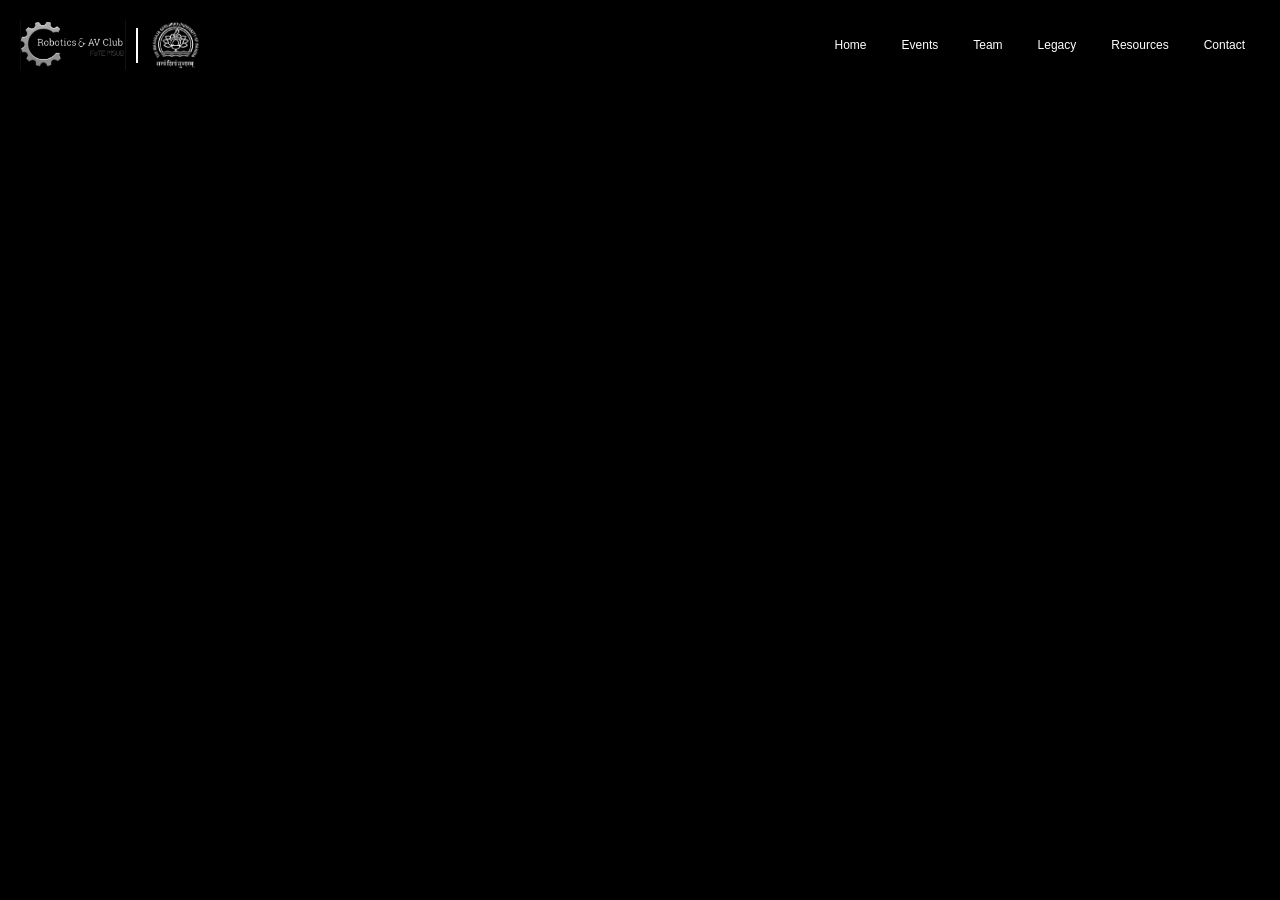
==== index.html @ 871a27fc "4th" ====
<!DOCTYPE html>
<html lang="en">
<head>
    <meta charset="UTF-8">
    <meta name="viewport" content="width=device-width, initial-scale=1.0">
    <title>Robotics Club Header</title>
    <link rel="stylesheet" href="index.css">
</head>
<body>

    <div id="background-container"></div>

    <div class="video-bg">
        <video autoplay muted loop playsinline>
            <source src="assets/bg.mp4" type="video/mp4">
        </video>
    </div>

    <header class="navbar">
        <div class="logo-section">
            <img src="assets/club-logo.png" alt="Club Logo" class="logo">
            <div class="vertical-line"></div>
            <img src="assets/uni-logo.png" alt="University Logo" class="logo">
        </div>

        <nav class="nav-links">
            <button class="nav-item" id="homeBtn">Home</button>
            <button class="nav-item" id="eventsBtn">Events</button>
            <button class="nav-item" id="teamBtn">Team</button>
            <button class="nav-item" id="legacyBtn">Legacy</button>
            <button class="nav-item" id="resourcesBtn">Resources</button>
            <button class="nav-item" id="contactBtn">Contact</button>
        </nav>
    </header>

    <script src="script.js"></script>
</body>
</html>
---- index.css ----
body {
    margin: 0;
    padding: 0;
    background-color: #000;
    font-family: 'Segoe UI', Tahoma, Geneva, Verdana, sans-serif;
    color: white;
    overflow-x: hidden;
}

/* Header Layout */
.navbar {
    display: flex;
    justify-content: space-between; /* Pushes logos left and nav right */
    align-items: center;
    padding: 20px 20px;
    position: relative;
    z-index: 10;
}

/* Logo Left Side */
.logo-section {
    display: flex;
    align-items: center;
    gap: 10px;
}

.logo {
    height: 50px;
    width: auto;
}

.vertical-line {
    width: 2px;
    height: 35px;
    background-color: white;
}

/* Nav Right Side */
.nav-links {
    display: flex;
    gap: 5px;
}

.nav-item {
    background: none;
    border: none;
    color: white;
    font-size: 12px;
    cursor: pointer;
    padding: 10px 15px;
    transition: color 0.3s ease;
}

.nav-item:hover {
    color: #48b7ef;
}

/* Fullscreen Video Background */
.video-bg {
    position: fixed;
    top: 0;
    left: 0;
    width: 100%;
    height: 100%;
    z-index: -1;
    overflow: hidden;
}

.video-bg video {
    width: 100%;
    height: 100%;
    object-fit: cover;
}

.video-bg::after {
    content: "";
    position: absolute;
    inset: 0;
    background: rgba(0, 0, 0, 0.5); /* Darkens video for text readability */
}

.content {
    position: relative;
    z-index: 1;
    padding: 20px;
}
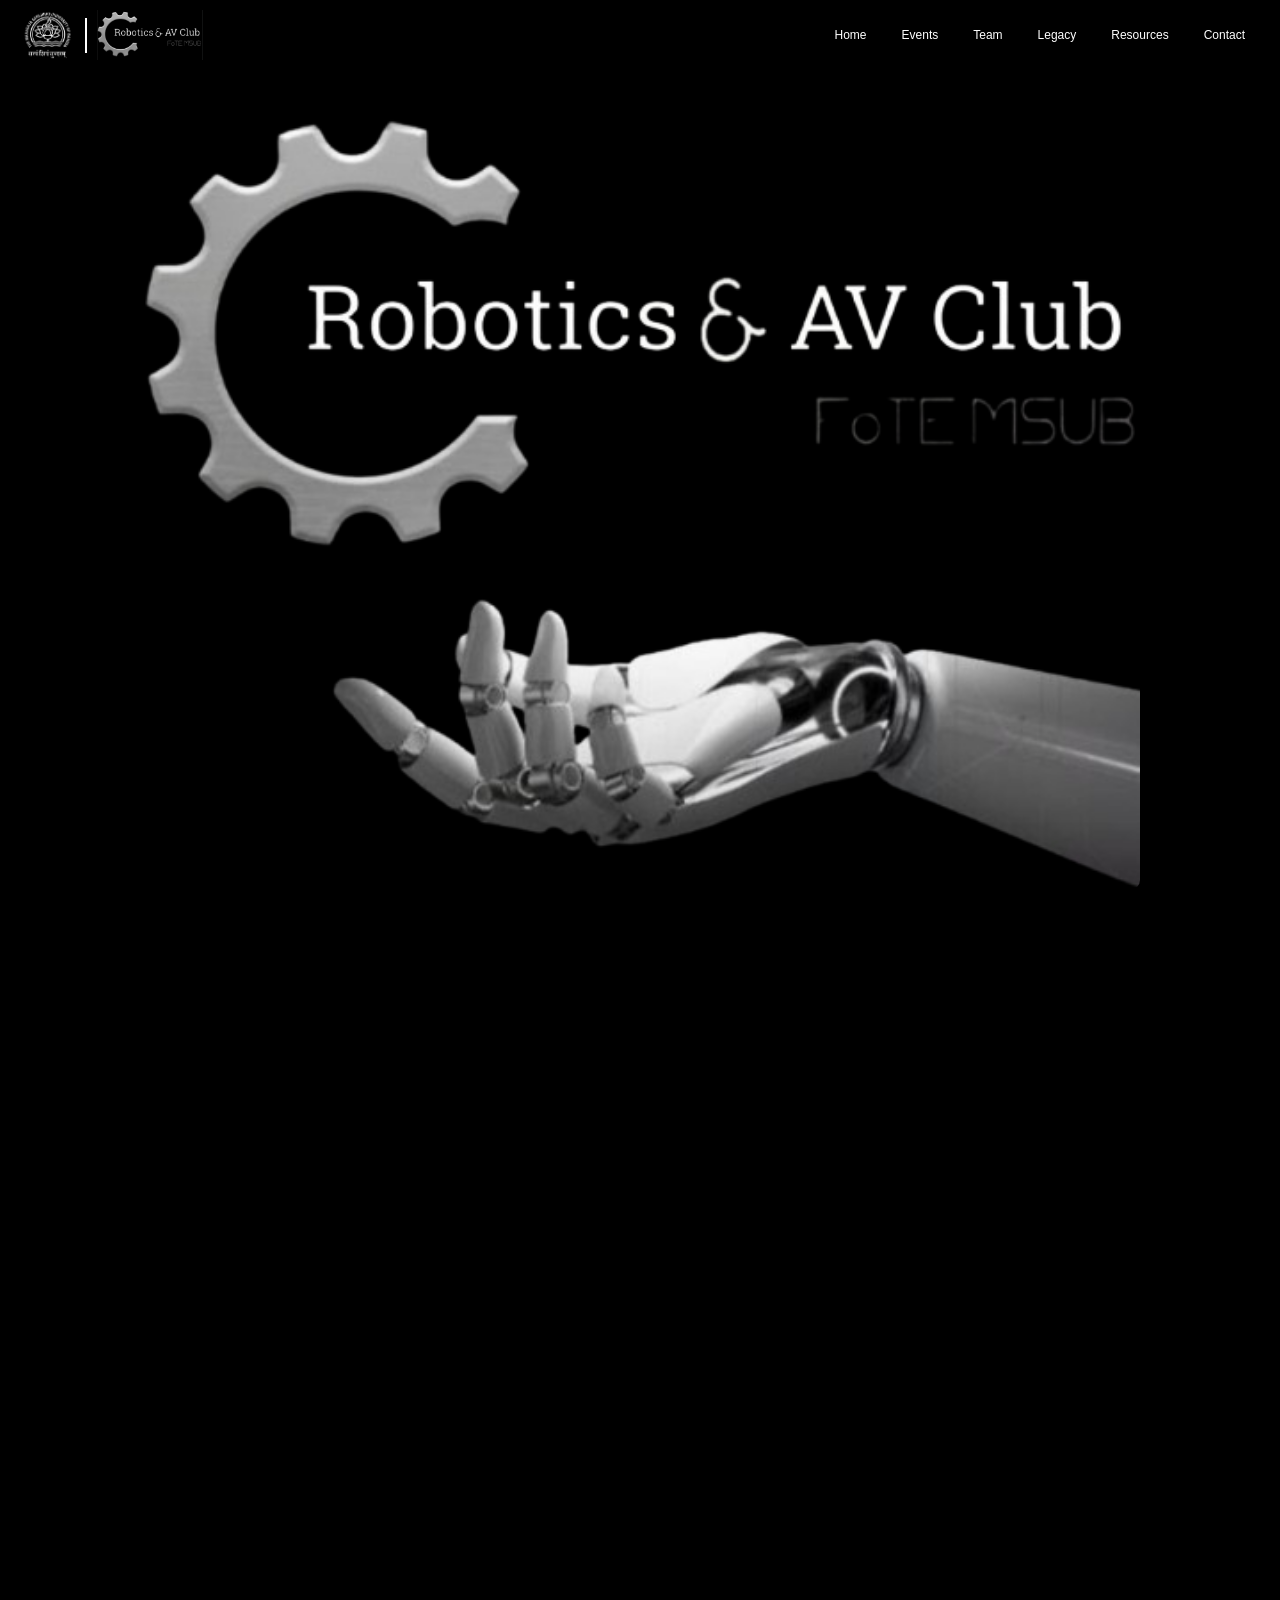
==== commit 0de049c6: "10" ====
--- a/index.html
+++ b/index.html
@@ -3,7 +3,7 @@
 <head>
     <meta charset="UTF-8">
     <meta name="viewport" content="width=device-width, initial-scale=1.0">
-    <title>Robotics Club Header</title>
+    <title>Home</title>
     <link rel="stylesheet" href="index.css">
 </head>
 <body>
@@ -18,20 +18,35 @@
 
     <header class="navbar">
         <div class="logo-section">
-            <img src="assets/club-logo.png" alt="Club Logo" class="logo">
+            <img src="assets/uni-logo.png" alt="University Logo" class="logo">
             <div class="vertical-line"></div>
-            <img src="assets/uni-logo.png" alt="University Logo" class="logo">
+            <img src="assets/club-logo.png" alt="club-logo" class="logo">
         </div>
 
+        <input type="checkbox" id="menu-toggle" class="menu-toggle">
+        <label for="menu-toggle" class="hamburger">
+            <span></span>
+            <span></span>
+            <span></span>
+        </label>
+
         <nav class="nav-links">
-            <button class="nav-item" id="homeBtn">Home</button>
-            <button class="nav-item" id="eventsBtn">Events</button>
-            <button class="nav-item" id="teamBtn">Team</button>
-            <button class="nav-item" id="legacyBtn">Legacy</button>
-            <button class="nav-item" id="resourcesBtn">Resources</button>
-            <button class="nav-item" id="contactBtn">Contact</button>
+            <button class="nav-item" id="homeBtn"  onclick="location.href='index.html'">Home</button>
+            <button class="nav-item" id="eventsBtn"  onclick="location.href='events.html'">Events</button>
+            <button class="nav-item" id="teamBtn"  onclick="location.href='team.html'">Team</button>
+            <button class="nav-item" id="legacyBtn"  onclick="location.href='legacy.html'">Legacy</button>
+            <button class="nav-item" id="resourcesBtn"  onclick="location.href='resources.html'">Resources</button>
+            <button class="nav-item" id="contactBtn"  onclick="location.href='contact.html'">Contact</button>
         </nav>
     </header>
+
+    <main class="content">
+    <section class="image-wrap">
+        <img src="assets/rnavbg.png" alt="Scrollable Robotics Image" class="scroll-img">
+    </section>
+    
+    <div class="spacer"></div>
+</main>
 
     <script src="script.js"></script>
 </body>
--- a/index.css
+++ b/index.css
@@ -8,14 +8,42 @@
 }
 
 /* Header Layout */
+header {
+    position: fixed;
+    top: 0;
+    left: 0;
+    width: 100%;
+    height: 70px;
+    background: rgba(0, 0, 0, 0.7);
+    display: flex;
+    justify-content: space-between;
+    align-items: center;
+    padding: 0 20px;
+}
+
+
+
+/* Header Layout */
 .navbar {
+    position: fixed;    /* CHANGED: Fixes the header to the viewport */
+    top: 0;             /* ADDED: Pins it to the very top */
+    left: 0;            /* ADDED: Pins it to the left */
+    width: 100%;        /* ADDED: Ensures it spans the full width */
+    box-sizing: border-box; /* ADDED: Keeps padding from pushing the width over 100% */
+    
     display: flex;
-    justify-content: space-between; /* Pushes logos left and nav right */
+    justify-content: space-between; 
     align-items: center;
     padding: 20px 20px;
-    position: relative;
-    z-index: 10;
+    z-index: 100;       /* INCREASED: Ensures it stays above all content and video */
+    
+    /* Optional: Add a background or blur so content doesn't make text hard to read as it scrolls under */
+    background: rgba(0, 0, 0, 0.6); 
+    backdrop-filter: blur(10px); 
 }
+
+
+
 
 /* Logo Left Side */
 .logo-section {
@@ -83,4 +111,87 @@
     position: relative;
     z-index: 1;
     padding: 20px;
-}+}
+
+
+
+
+
+
+/* --- Mobile Menu Logic --- */
+.menu-toggle { display: none; }
+
+.hamburger {
+    display: none;
+    flex-direction: column;
+    gap: 5px;
+    cursor: pointer;
+}
+
+.hamburger span {
+    width: 25px;
+    height: 3px;
+    background: white;
+    border-radius: 2px;
+}
+
+/* --- Responsive Adjustments (Phones) --- */
+@media (max-width: 768px) {
+    .hamburger { display: flex; }
+
+    .nav-links {
+        display: none; /* Hide default nav */
+        flex-direction: column;
+        position: absolute;
+        top: 100%;
+        right: 0;
+        background: rgba(0, 0, 0, 0);
+        width: 100%;
+        text-align: center;
+        padding: 20px 0;
+    }
+
+    /* Show nav when checkbox is checked */
+    .menu-toggle:checked ~ .nav-links {
+        display: flex;
+    }
+
+    .nav-item {
+        padding: 15px;
+        width: 100%;
+        font-size: 18px;
+    }
+}
+
+
+
+
+
+
+/* Ensure the content sits above the background video */
+.content {
+    position: relative;
+    z-index: 1; /* Higher than .video-bg */
+    display: flex;
+    flex-direction: column;
+    align-items: center;
+    padding: 100px 20px; /* Space for the header */
+}
+
+.image-wrap {
+    width: 100%;
+    max-width: 1000px;
+    margin-bottom: 50px;
+}
+
+.scroll-img {
+    width: 100%;
+    height: auto;
+    border-radius: 10px;
+    box-shadow: 0 10px 30px rgba(0,0,0,0.5);
+}
+
+/* This forces the page to be long enough to actually scroll */
+.spacer {
+    height: 100vh; 
+}
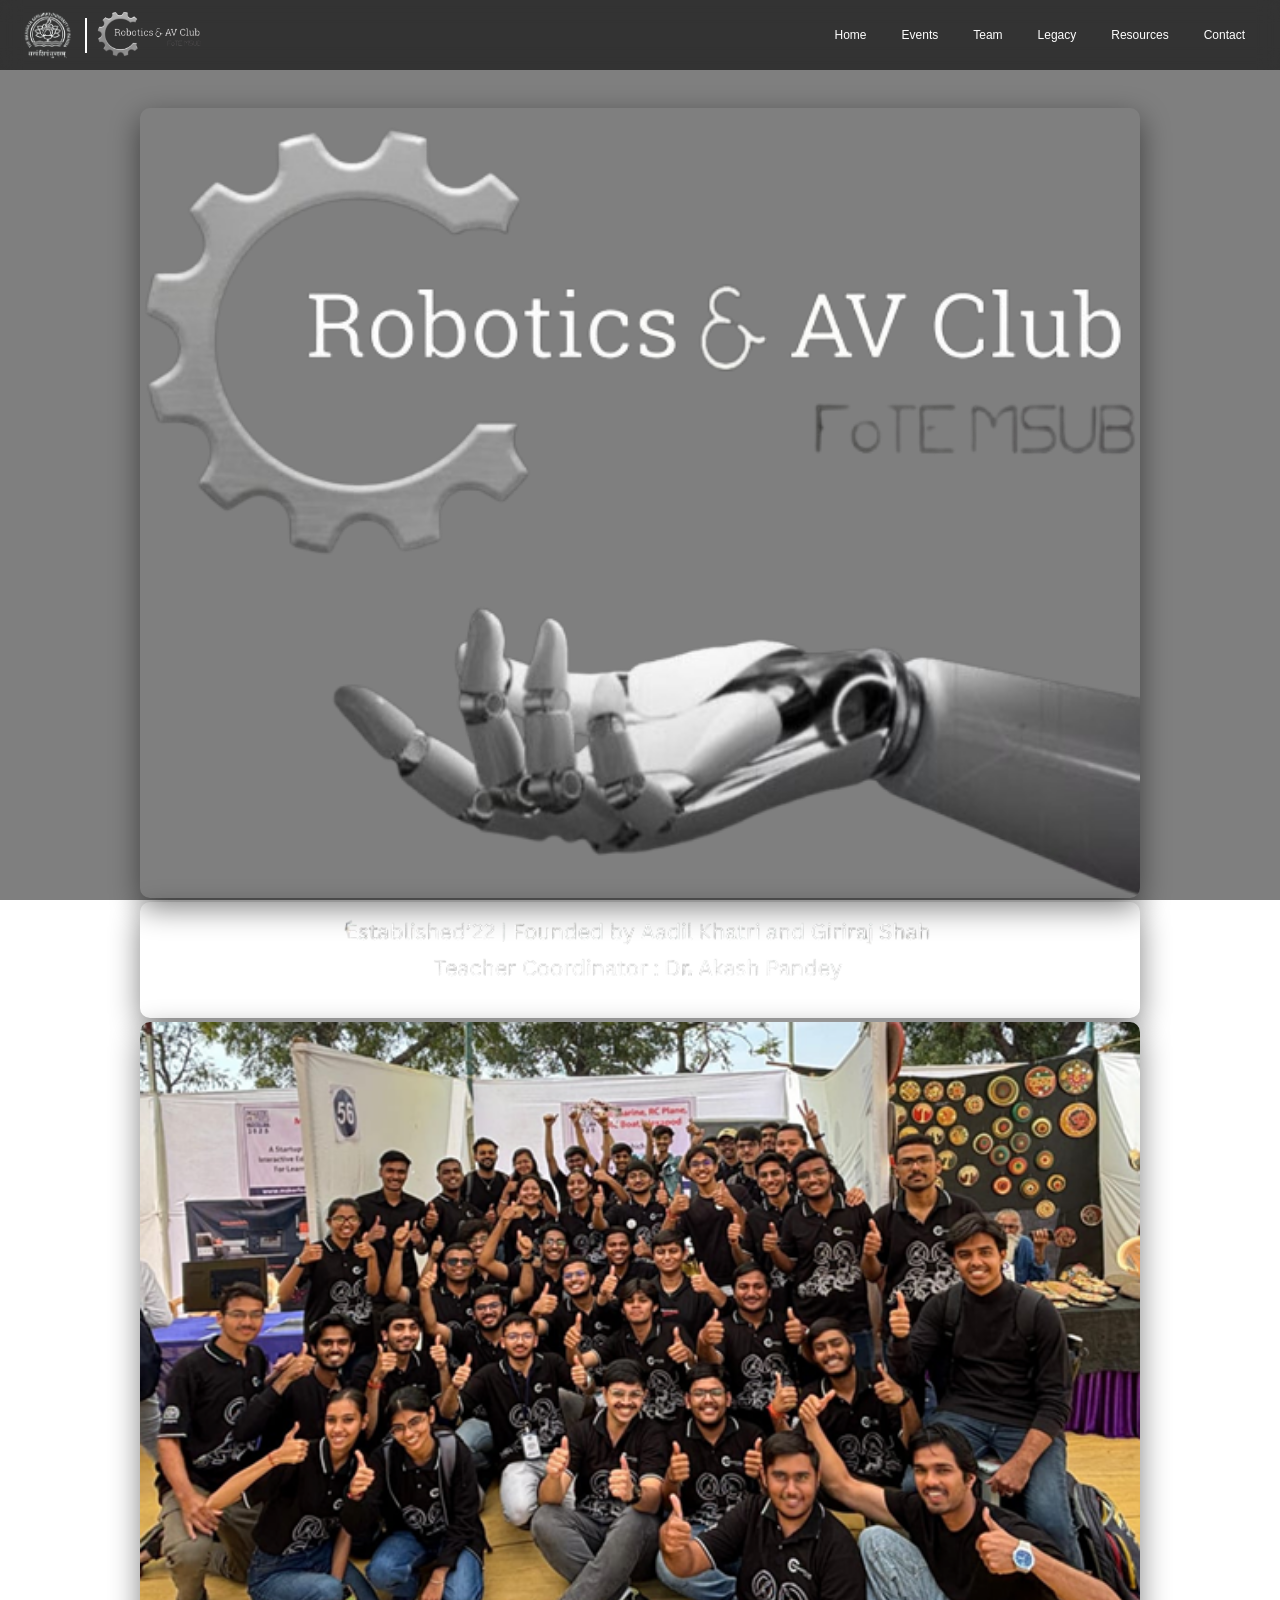
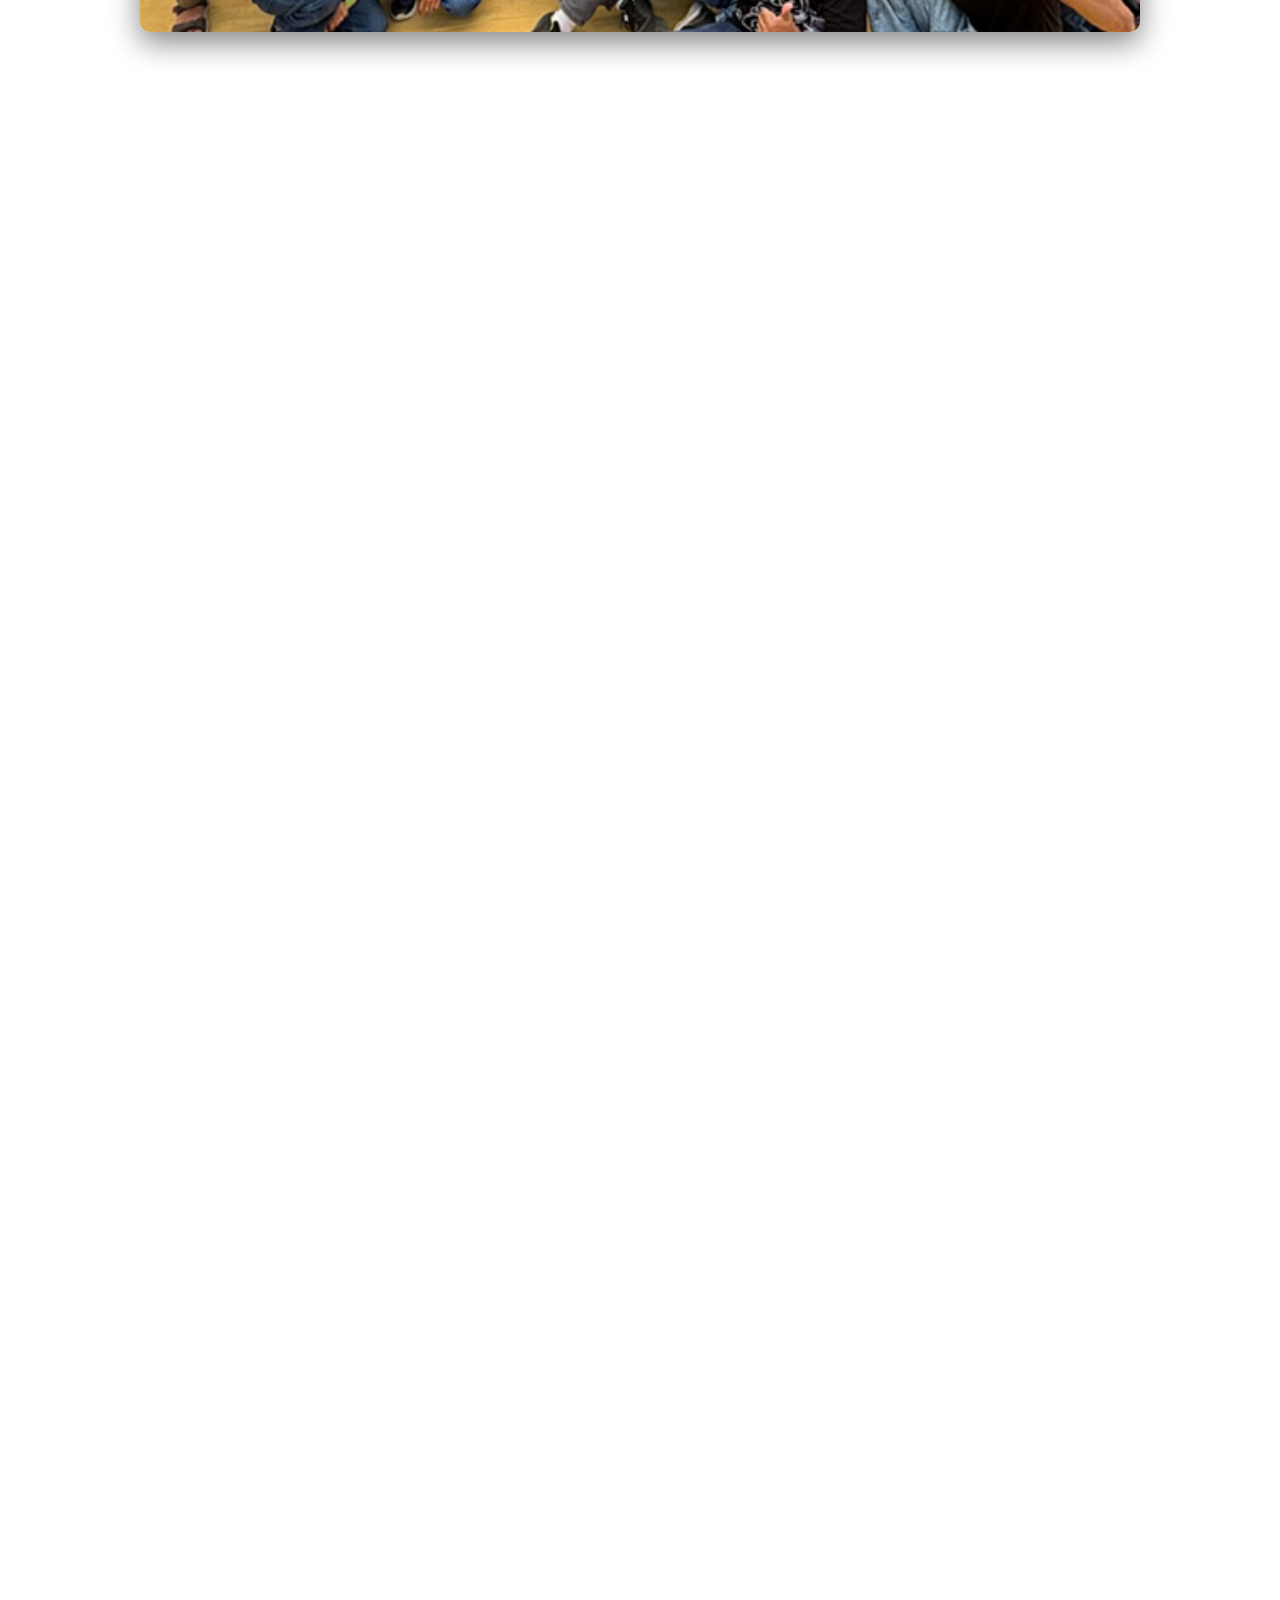
==== commit 4dd0ac5f: "13" ====
--- a/index.html
+++ b/index.html
@@ -42,7 +42,9 @@
 
     <main class="content">
     <section class="image-wrap">
-        <img src="assets/rnavbg.png" alt="Scrollable Robotics Image" class="scroll-img">
+        <img src="assets/rnavlogo.png" alt="Scrollable Robotics Image" class="scroll-img">
+        <img src="assets/founders.png" alt="Scrollable Robotics Image" class="scroll-img">
+        <img src="assets/memorypic.png" alt="Scrollable Robotics Image" class="scroll-img">
     </section>
     
     <div class="spacer"></div>
--- a/index.css
+++ b/index.css
@@ -1,11 +1,12 @@
-body {
-    margin: 0;
-    padding: 0;
-    background-color: #000;
-    font-family: 'Segoe UI', Tahoma, Geneva, Verdana, sans-serif;
-    color: white;
-    overflow-x: hidden;
-}
+/* style.css */
+:root {
+    --bg-color: #050505;
+    --card-bg: rgba(255, 255, 255, 0.05);
+    --accent-blue: #00f2ff;
+    --accent-pink: #ff00c1;
+    --text-main: #ffffff;
+}
+
 
 /* Header Layout */
 header {
@@ -41,6 +42,16 @@
     background: rgba(0, 0, 0, 0.6); 
     backdrop-filter: blur(10px); 
 }
+
+
+
+
+
+
+
+
+
+
 
 
 
@@ -188,10 +199,14 @@
     width: 100%;
     height: auto;
     border-radius: 10px;
-    box-shadow: 0 10px 30px rgba(0,0,0,0.5);
+    box-shadow: 0 10px 30px rgba(0, 0, 0, 0.495);
 }
 
 /* This forces the page to be long enough to actually scroll */
 .spacer {
-    height: 100vh; 
-}
+    height: 1000vh; 
+}
+
+
+
+
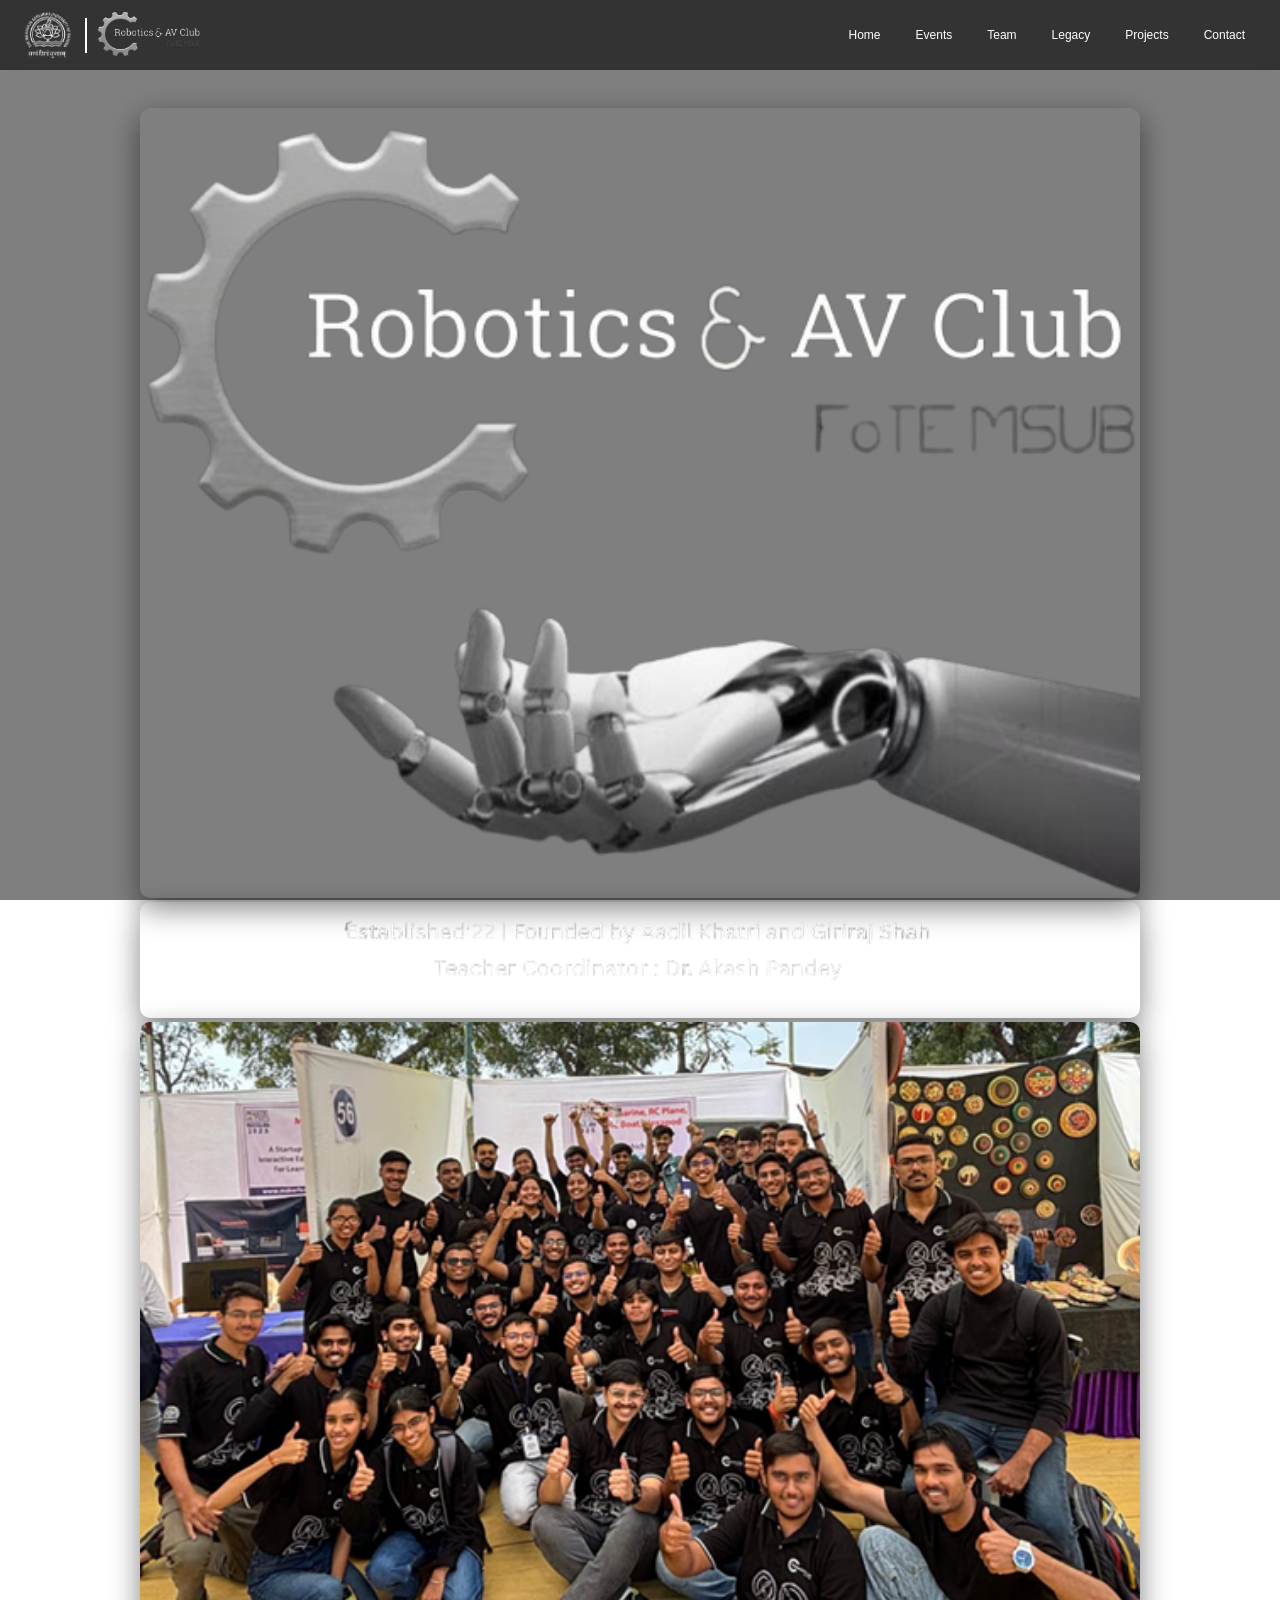
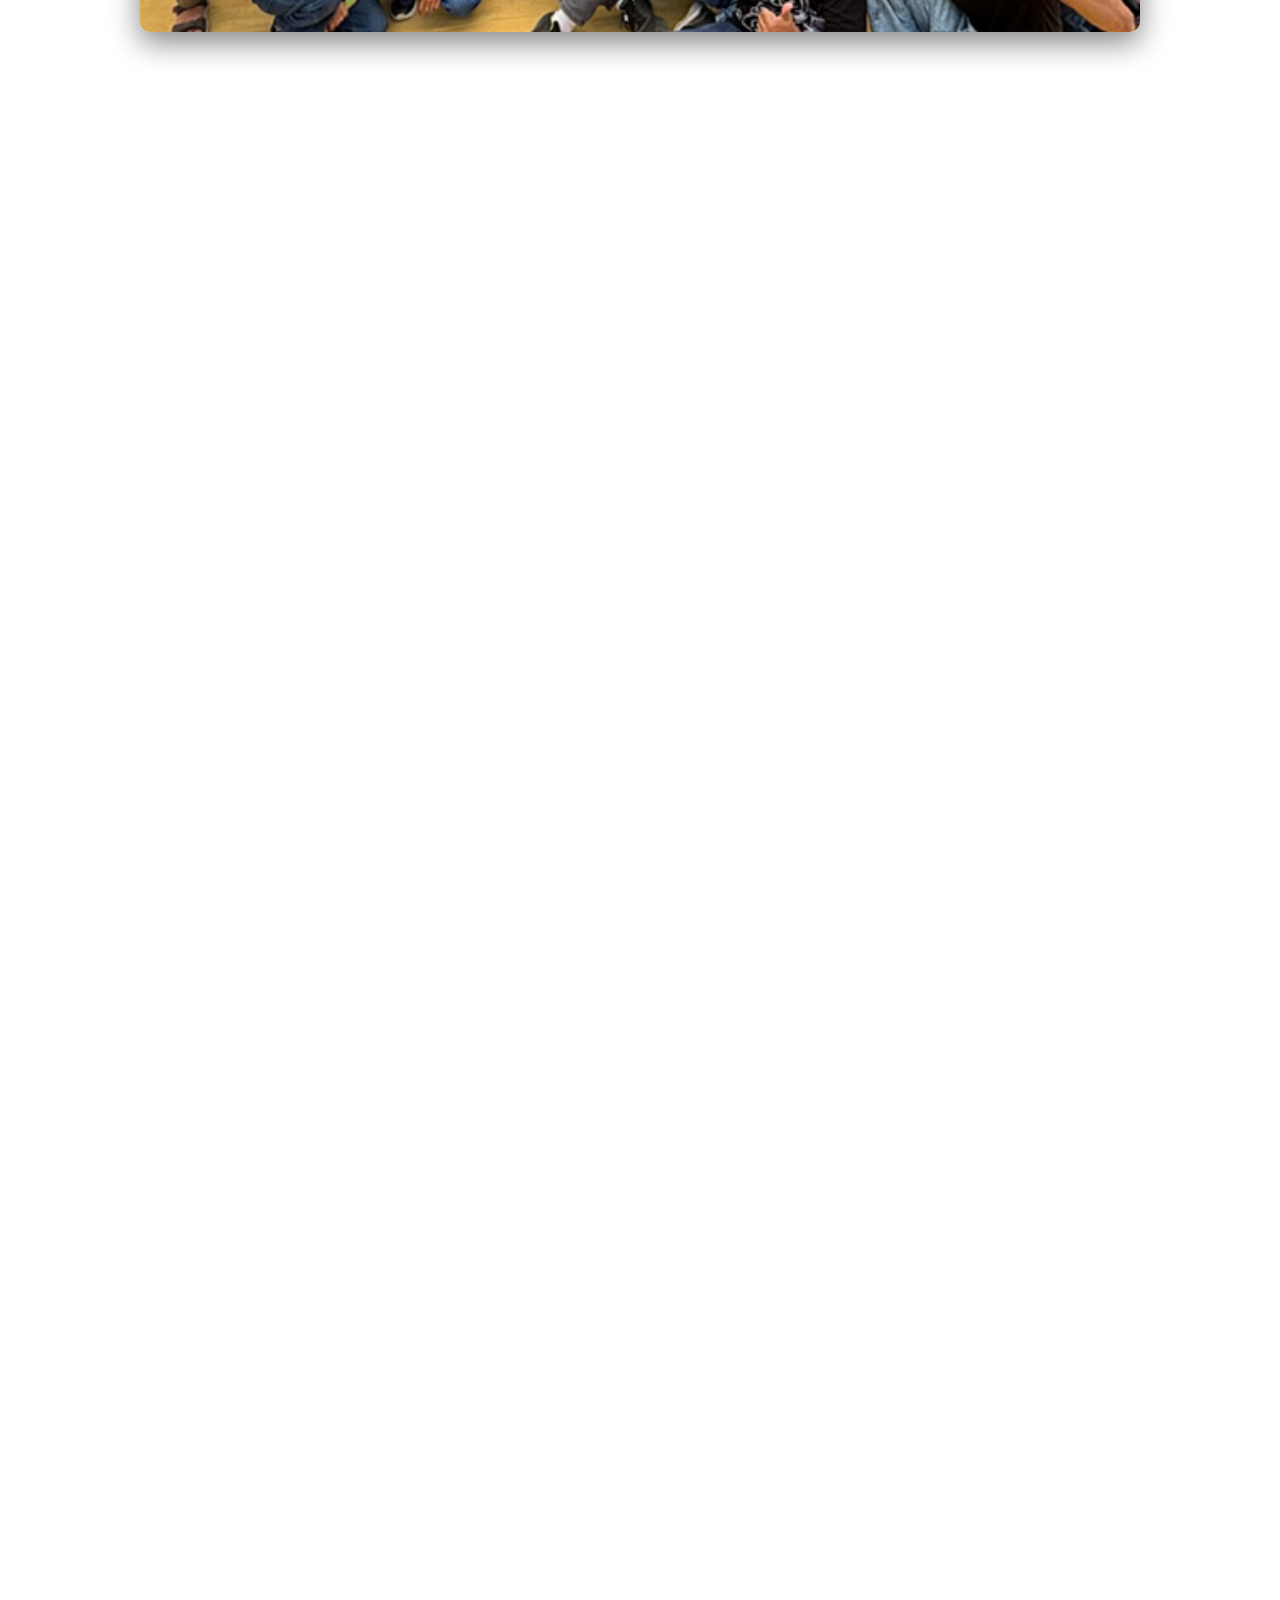
==== commit a6f0f849: "14" ====
--- a/index.html
+++ b/index.html
@@ -35,7 +35,7 @@
             <button class="nav-item" id="eventsBtn"  onclick="location.href='events.html'">Events</button>
             <button class="nav-item" id="teamBtn"  onclick="location.href='team.html'">Team</button>
             <button class="nav-item" id="legacyBtn"  onclick="location.href='legacy.html'">Legacy</button>
-            <button class="nav-item" id="resourcesBtn"  onclick="location.href='resources.html'">Resources</button>
+            <button class="nav-item" id="projectsBtn"  onclick="location.href='Projects.html'">Projects</button>
             <button class="nav-item" id="contactBtn"  onclick="location.href='contact.html'">Contact</button>
         </nav>
     </header>
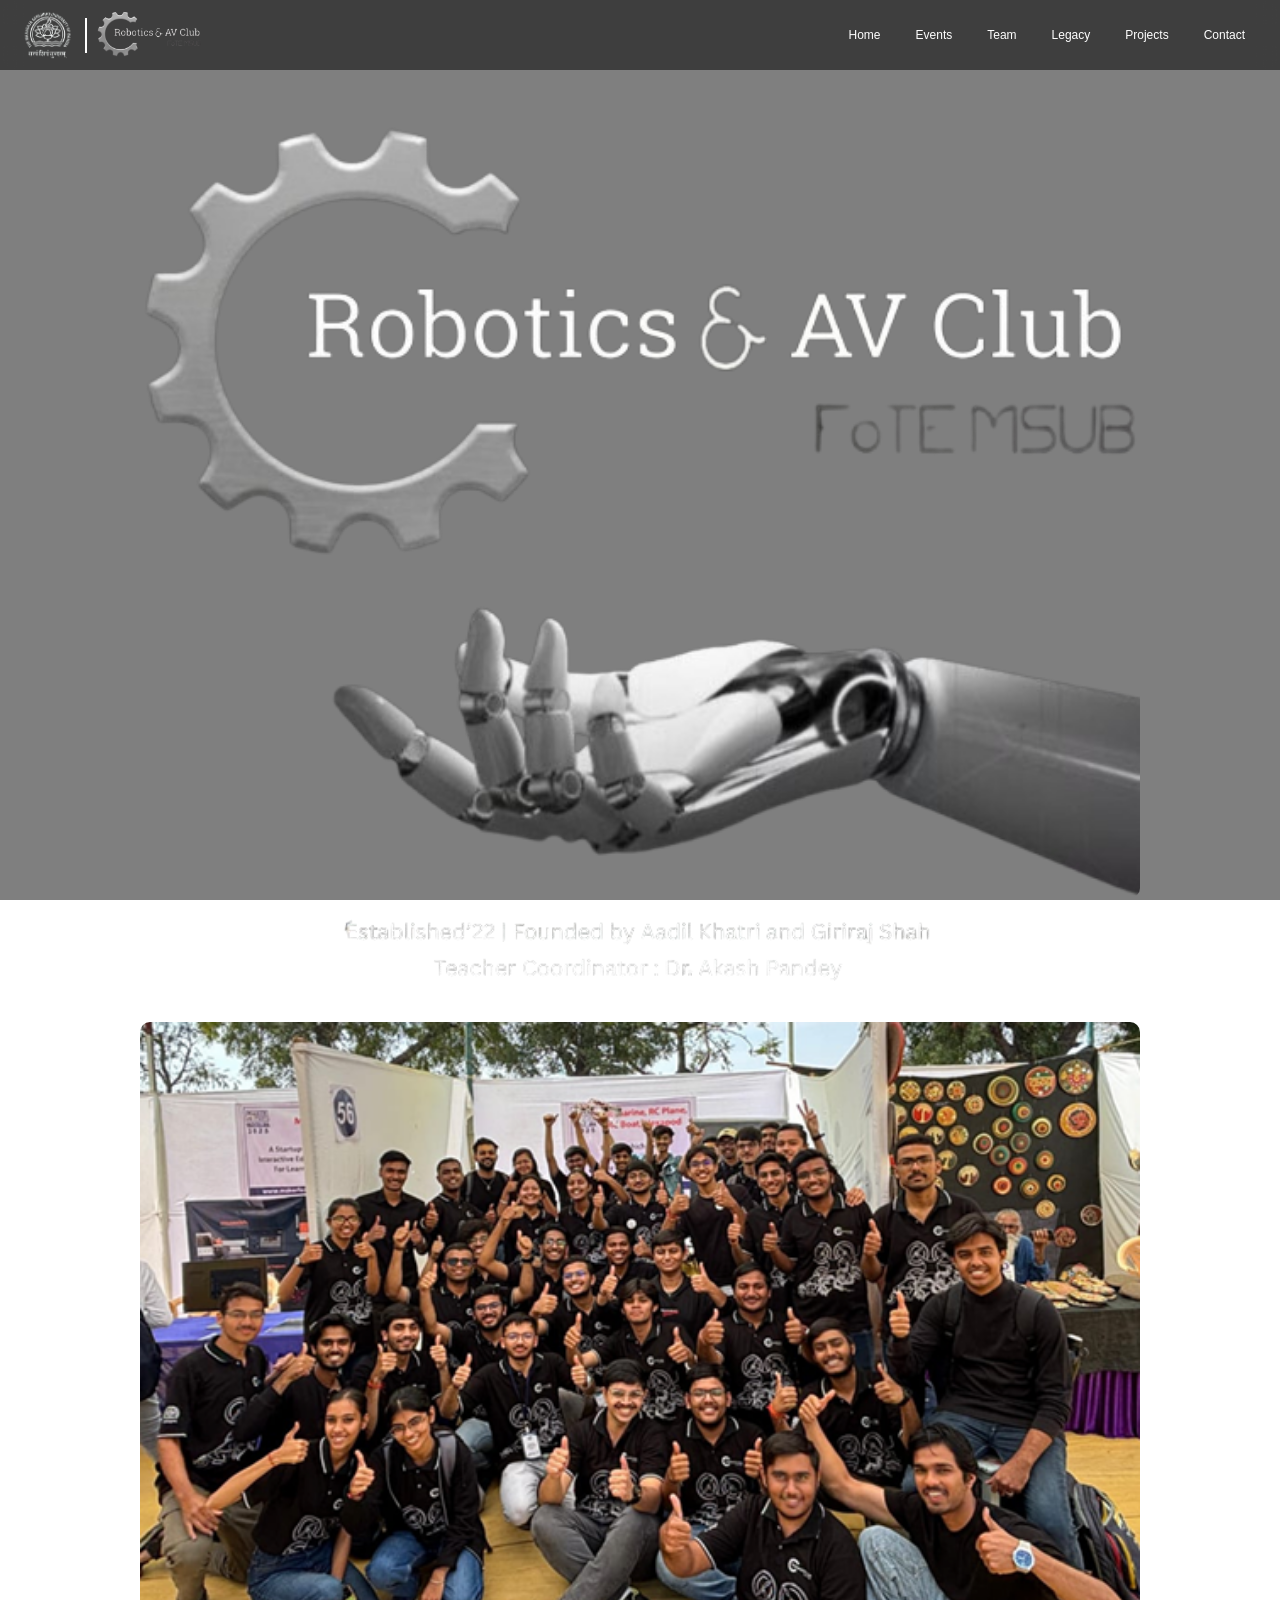
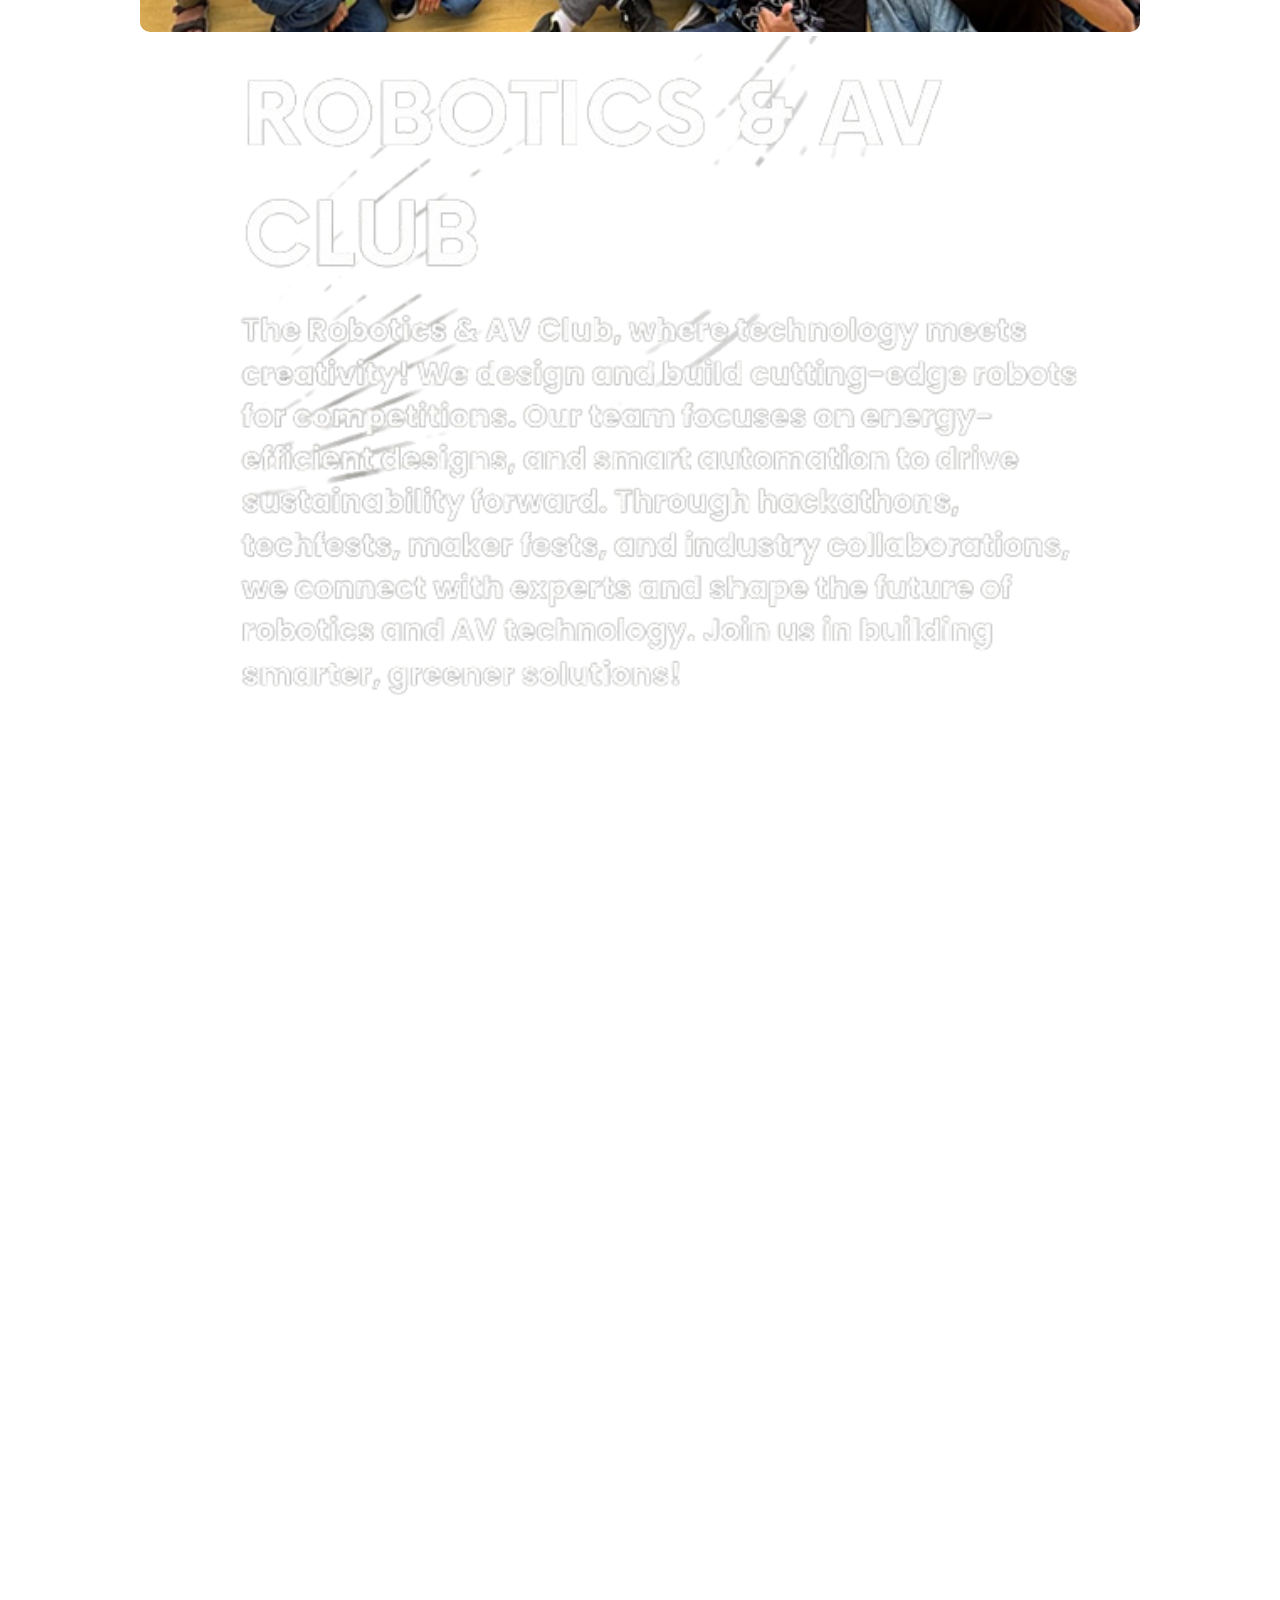
==== commit 789735c3: "y" ====
--- a/index.html
+++ b/index.html
@@ -12,7 +12,7 @@
 
     <div class="video-bg">
         <video autoplay muted loop playsinline>
-            <source src="assets/bg.mp4" type="video/mp4">
+            <source src="assets/bg.mp4" type="video/mp4"> 
         </video>
     </div>
 
@@ -45,6 +45,7 @@
         <img src="assets/rnavlogo.png" alt="Scrollable Robotics Image" class="scroll-img">
         <img src="assets/founders.png" alt="Scrollable Robotics Image" class="scroll-img">
         <img src="assets/memorypic.png" alt="Scrollable Robotics Image" class="scroll-img">
+        <img src="assets/about-club.png" alt="Scrollable Robotics Image" class="scroll-img">
     </section>
     
     <div class="spacer"></div>
--- a/index.css
+++ b/index.css
@@ -1,7 +1,7 @@
 /* style.css */
 :root {
     --bg-color: #050505;
-    --card-bg: rgba(255, 255, 255, 0.05);
+    --card-bg: rgba(255, 255, 255, 0);
     --accent-blue: #00f2ff;
     --accent-pink: #ff00c1;
     --text-main: #ffffff;
@@ -39,7 +39,7 @@
     z-index: 100;       /* INCREASED: Ensures it stays above all content and video */
     
     /* Optional: Add a background or blur so content doesn't make text hard to read as it scrolls under */
-    background: rgba(0, 0, 0, 0.6); 
+    background: rgba(0, 0, 0, 0.511); 
     backdrop-filter: blur(10px); 
 }
 
@@ -142,7 +142,7 @@
 .hamburger span {
     width: 25px;
     height: 3px;
-    background: white;
+    background: rgba(255, 255, 255, 0.979);
     border-radius: 2px;
 }
 
@@ -155,9 +155,12 @@
         flex-direction: column;
         position: absolute;
         top: 100%;
-        right: 0;
-        background: rgba(0, 0, 0, 0);
-        width: 100%;
+        right: 25px;
+        background: rgba(0, 0, 0, 0.76);
+        width: 30%;
+        border-radius: 10px; /* i wanna add outline to this */
+        outline: 2px solid rgba(220, 225, 243, 0.614);
+        backdrop-filter: blur(10px);
         text-align: center;
         padding: 20px 0;
     }
@@ -199,7 +202,7 @@
     width: 100%;
     height: auto;
     border-radius: 10px;
-    box-shadow: 0 10px 30px rgba(0, 0, 0, 0.495);
+    box-shadow: 0 10px 30px rgba(0, 0, 0, 0);
 }
 
 /* This forces the page to be long enough to actually scroll */
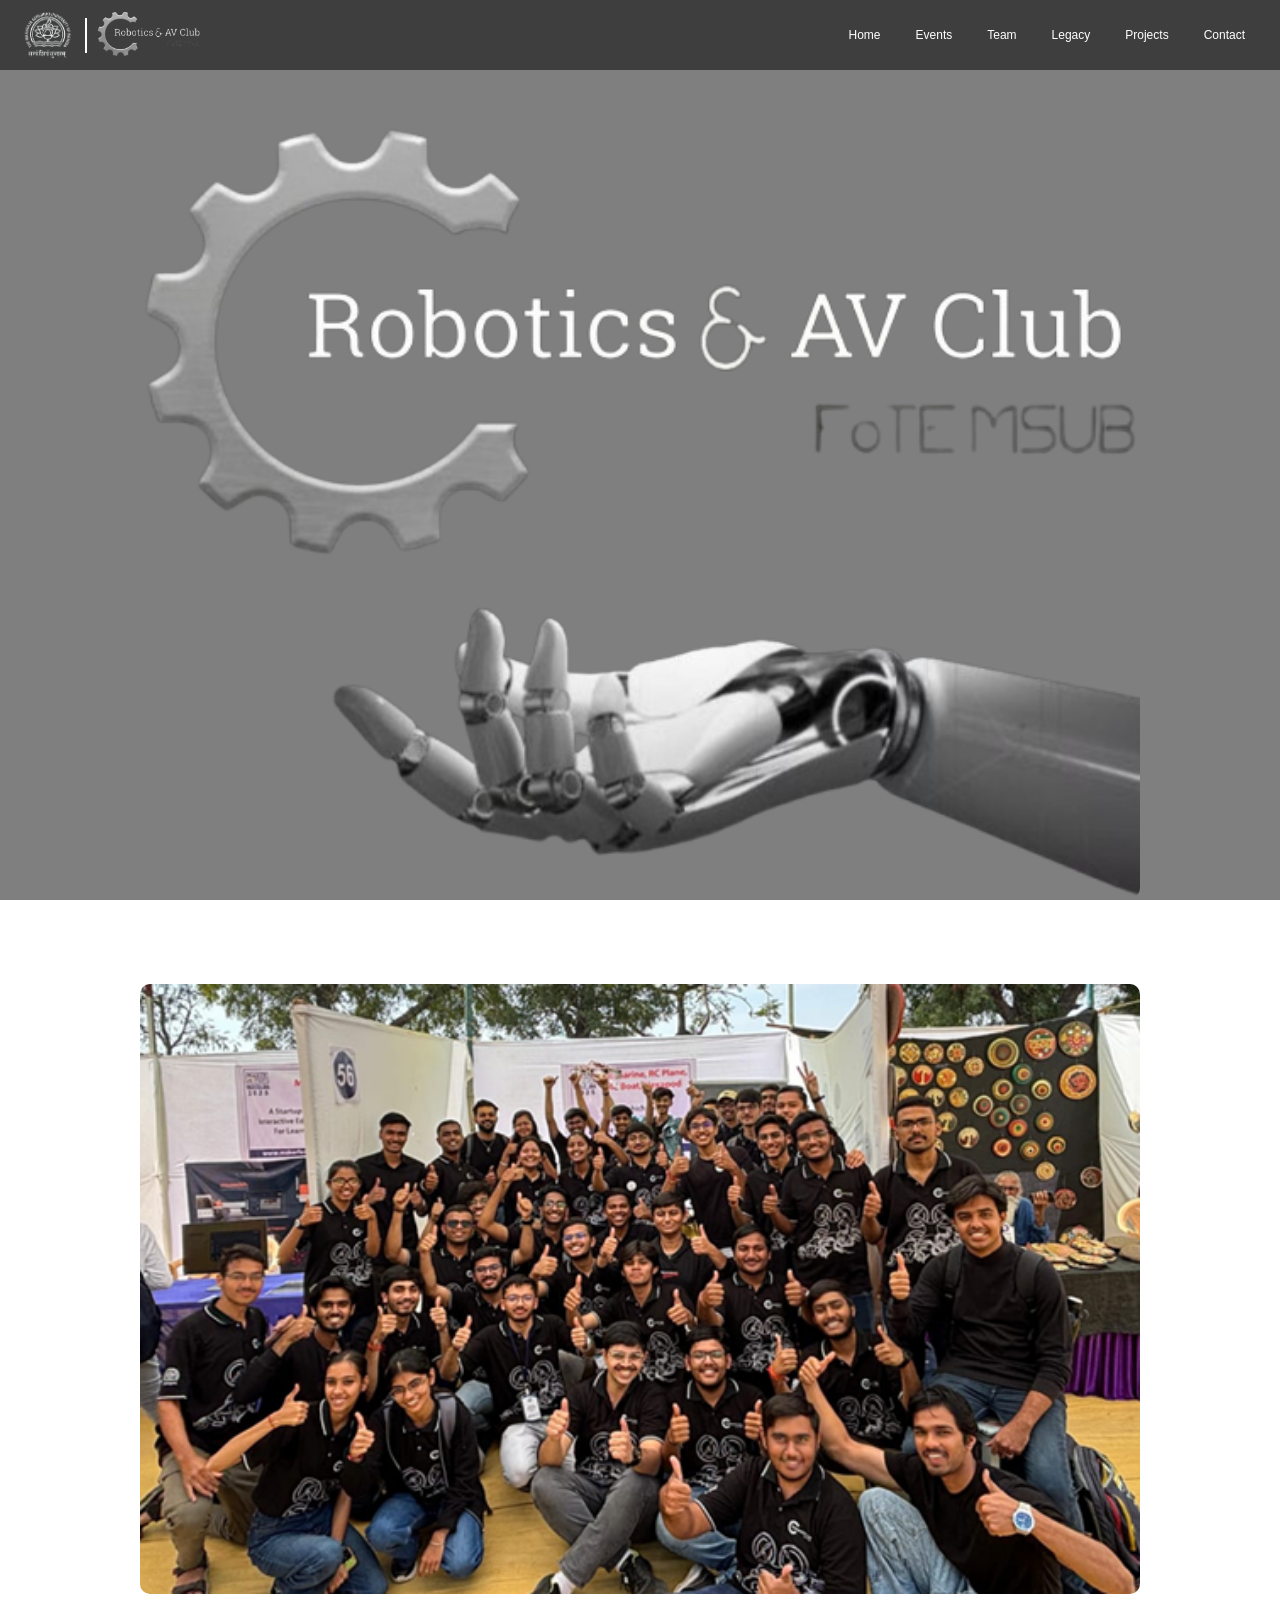
==== commit b92e4518: "21" ====
--- a/index.html
+++ b/index.html
@@ -40,15 +40,54 @@
         </nav>
     </header>
 
+
+    <!-- this content class is here to keep content above  the video -->
     <main class="content">
-    <section class="image-wrap">
+       <section class="image-wrap">
+    
         <img src="assets/rnavlogo.png" alt="Scrollable Robotics Image" class="scroll-img">
-        <img src="assets/founders.png" alt="Scrollable Robotics Image" class="scroll-img">
+        
+        <h6 class="main-h8">Established’22 | Founded by Aadil Khatri and Giriraj Shah
+        <p>Teacher Coordinator : Dr. Akash Pandey</p></h6>
+       
         <img src="assets/memorypic.png" alt="Scrollable Robotics Image" class="scroll-img">
-        <img src="assets/about-club.png" alt="Scrollable Robotics Image" class="scroll-img">
-    </section>
     
-    <div class="spacer"></div>
+        <!-- <div class="tech-frame"> -->
+        <!-- <h3>ROWBOATICS</h3> -->
+        <!-- <p>A Robotics Competition on Water!</p> -->
+        <!-- </div> -->
+
+        <h1 class="main-h1">Robotics & AV Club</h1>
+        <h6 class="main-h6">The Robotics & AV Club, where technology meets
+        creativity! We design and build cutting-edge robots
+        for competitions. Our team focuses on energy
+        efficient designs, and smart automation to drive
+        sustainability forward. Through hackathons,
+        techfests, maker fests, and industry collaborations,
+        we connect with experts and shape the future of
+        robotics and AV technology. Join us in building
+        smarter, greener solutions!
+
+
+        <h1 class="main-h1">Vision</h1>
+        <h6 class="main-h6">To emerge as a centre of excellence in Mechanical Engineering Education,
+        Research and Innovations for Sustainable Development.</h6>
+              
+
+        <h1 class="main-h1">MISSION </h1>
+        <h6 class="main-h6">
+        1. Build ecosystem for academic excellence and innovative research in
+        Technology and Engineering. 
+        2. Foster Collaborations with Institutes and Industries. 
+        3. Contribute towards holistic and sustainable development. 
+
+        
+        <h1 class="main-h1">From the Desk of ...</h1>
+        <h6 class="main-h6">
+
+
+        <div class="spacer"></div>
+    </section>    
 </main>
 
     <script src="script.js"></script>
--- a/index.css
+++ b/index.css
@@ -43,9 +43,34 @@
     backdrop-filter: blur(10px); 
 }
 
-
-
-
+.main-h1 {
+    color: rgb(255, 255, 255);
+    text-align: center;
+    margin-top: 25px;
+    font-size: 36px;
+} 
+
+.main-h6 {
+    color: rgb(255, 255, 255);
+    text-align: center;
+    margin-top: 10px;
+    font-size: 18px;
+    font-weight: normal;
+}
+
+.main-h8 {
+    color: rgb(255, 255, 255);
+    text-align: center;
+    margin-top: 25px;
+    margin-bottom: 25px;
+    font-size: 13px;
+    font-weight: 200;
+    background: rgba(94, 88, 88, 0); 
+}
+
+p {
+  margin: 0; /* This removes the space above and below the paragraph */
+}
 
 
 
@@ -83,7 +108,7 @@
 .nav-item {
     background: none;
     border: none;
-    color: white;
+    color: rgb(255, 255, 255);
     font-size: 12px;
     cursor: pointer;
     padding: 10px 15px;
@@ -91,7 +116,7 @@
 }
 
 .nav-item:hover {
-    color: #48b7ef;
+    color: #ffffff;
 }
 
 /* Fullscreen Video Background */
@@ -120,7 +145,7 @@
 
 .content {
     position: relative;
-    z-index: 1;
+    z-index: 100; /* Ensure content is above video */
     padding: 20px;
 }
 
@@ -156,10 +181,10 @@
         position: absolute;
         top: 100%;
         right: 25px;
-        background: rgba(0, 0, 0, 0.76);
+        background: rgba(0, 0, 0, 0.639);
         width: 30%;
         border-radius: 10px; /* i wanna add outline to this */
-        outline: 2px solid rgba(220, 225, 243, 0.614);
+        outline: 2px solid rgba(255, 255, 255, 0.614);
         backdrop-filter: blur(10px);
         text-align: center;
         padding: 20px 0;
@@ -213,3 +238,39 @@
 
 
 
+
+/*
+.tech-frame {
+  width: 300px;
+  padding: 20px;
+  background: #ffffff; 
+  border: 2px solid #f6fafa; 
+  
+  
+  clip-path: polygon(
+    10% 0%, 95% 0%, 100% 20%, 
+    100% 80%, 80% 100%, 20% 100%, 
+    0% 80%, 0% 20%
+  );
+  
+  
+  box-shadow: 0 0 15px rgba(0, 255, 242, 0.3);
+  font-family: 'Orbitron', sans-serif; /* A tech-style font 
+}
+
+
+.tech-frame {
+  position: relative;
+  background: rgba(141, 18, 18, 0.8);
+}
+
+ Creating the outline 
+.tech-frame::before {
+  content: "";
+  position: absolute;
+  top: 0; left: 0; right: 0; bottom: 0;
+  border: 2px solid #ff4d4d; /* Red border from your video 
+  clip-path: polygon(15% 0, 85% 0, 100% 15%, 100% 85%, 85% 100%, 15% 100%, 0 85%, 0 15%);
+  pointer-events: none;
+}
+*/
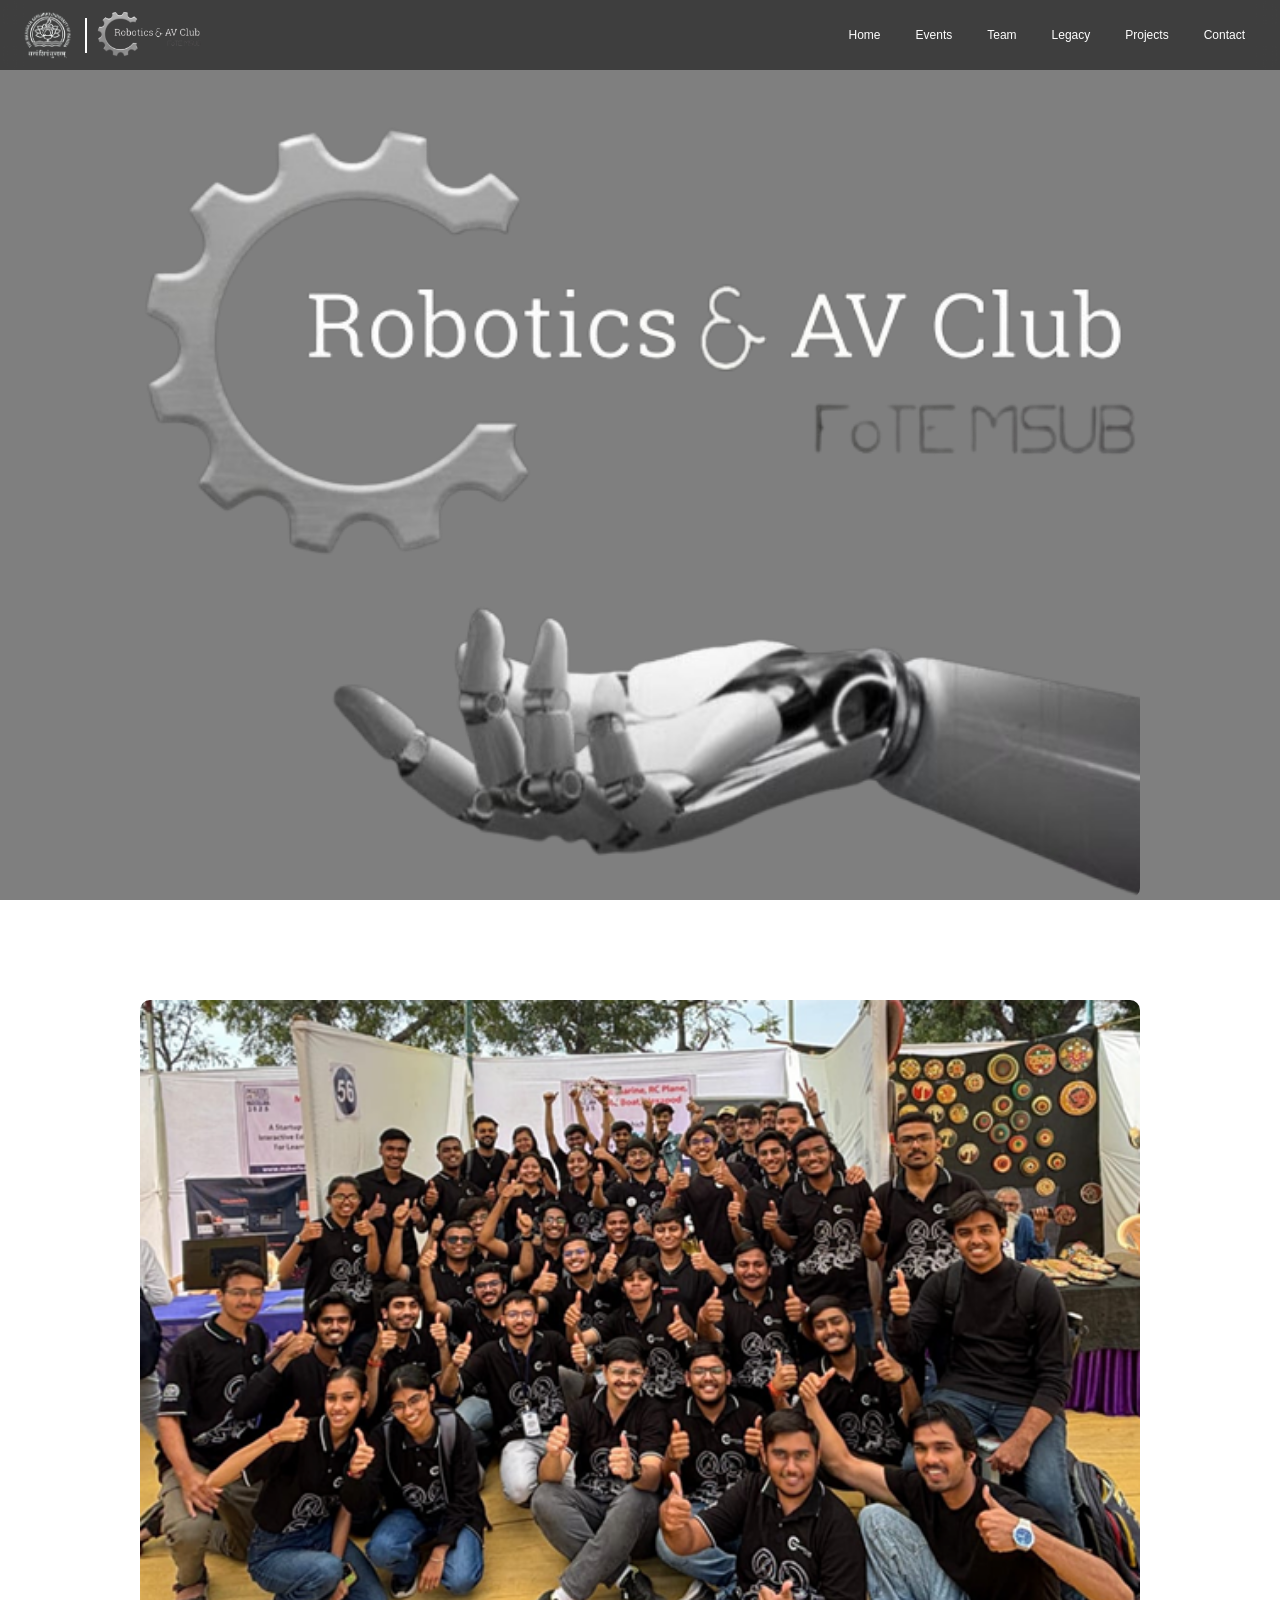
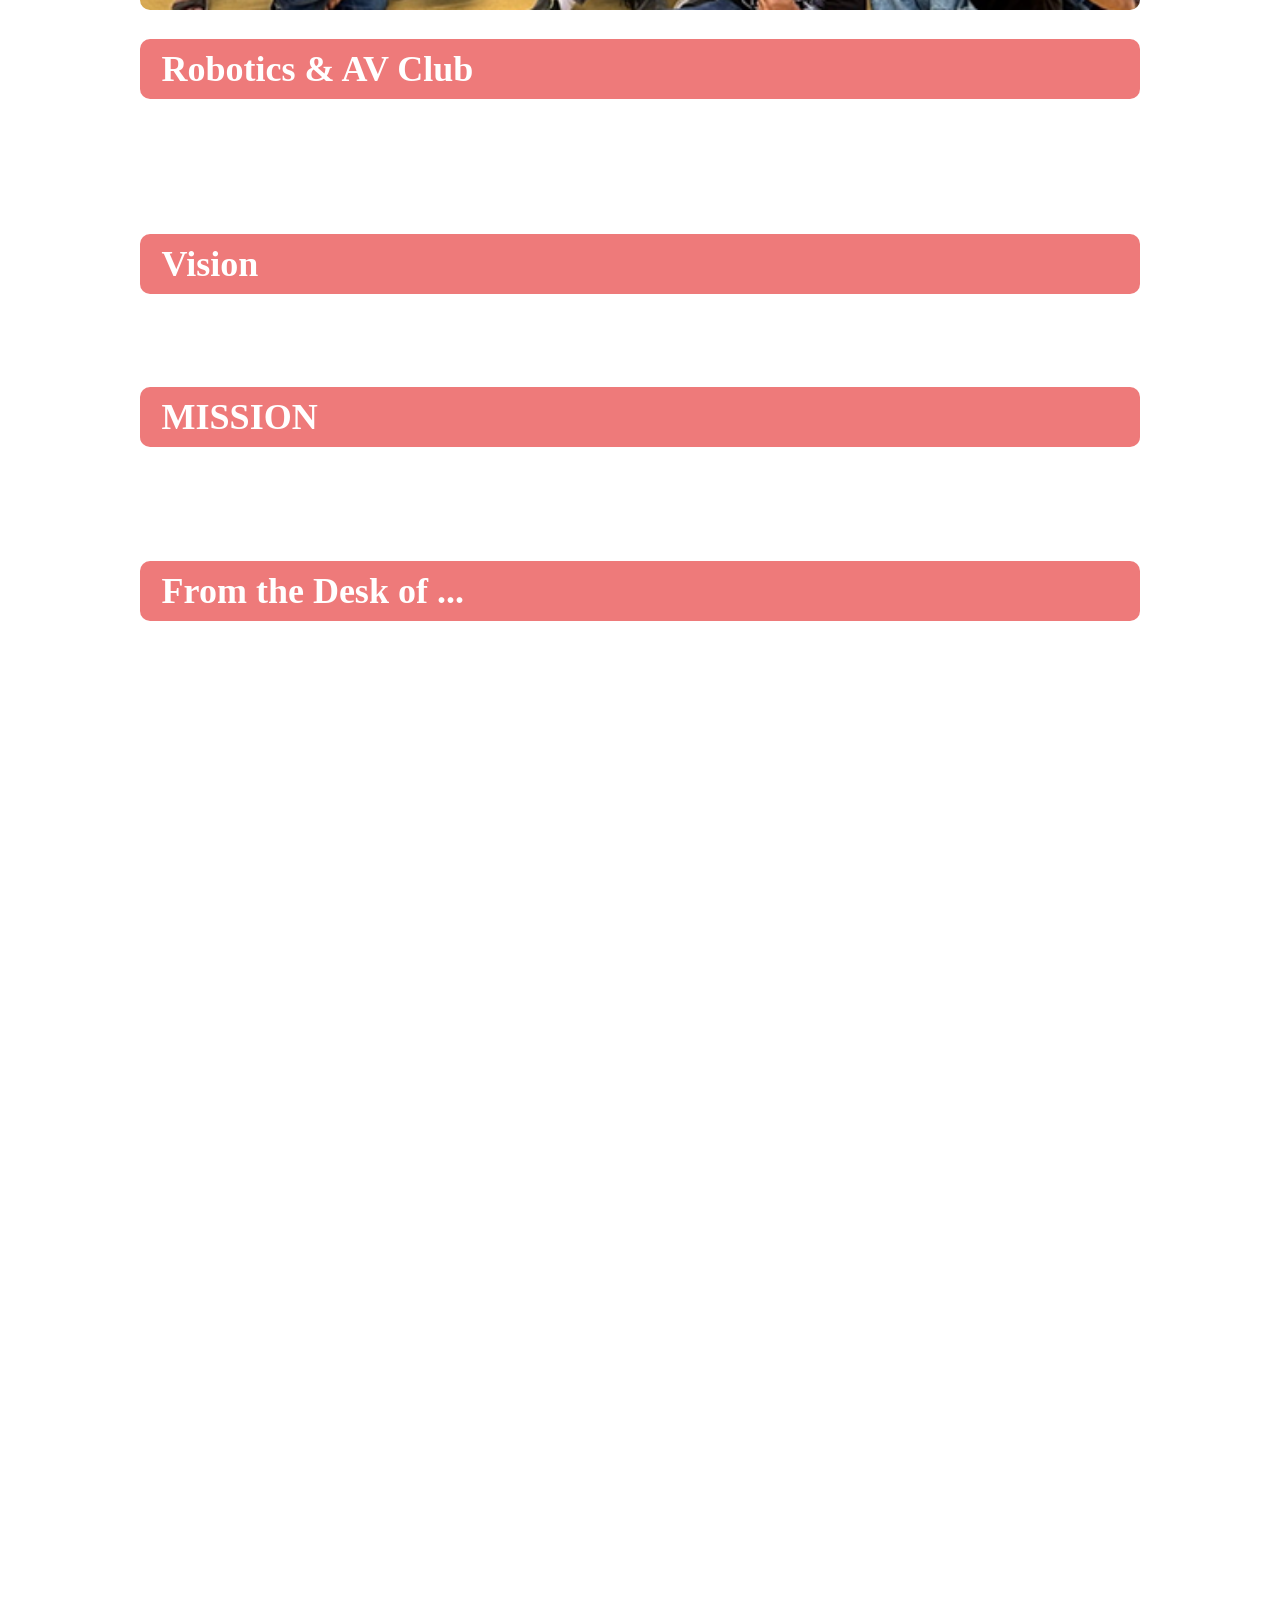
==== commit a1512b46: "22" ====
--- a/index.html
+++ b/index.html
@@ -47,8 +47,9 @@
     
         <img src="assets/rnavlogo.png" alt="Scrollable Robotics Image" class="scroll-img">
         
-        <h6 class="main-h8">Established’22 | Founded by Aadil Khatri and Giriraj Shah
-        <p>Teacher Coordinator : Dr. Akash Pandey</p></h6>
+        <h6 class="main-h8">Established’22 
+            <P> Founded by Aadil Khatri and Giriraj Shah</P>
+            <p>Teacher Coordinator : Dr. Akash Pandey</p></h6>
        
         <img src="assets/memorypic.png" alt="Scrollable Robotics Image" class="scroll-img">
     
@@ -57,7 +58,7 @@
         <!-- <p>A Robotics Competition on Water!</p> -->
         <!-- </div> -->
 
-        <h1 class="main-h1">Robotics & AV Club</h1>
+        <h1 class="main-h1"><span class="heading-bg">Robotics & AV Club</span></h1>
         <h6 class="main-h6">The Robotics & AV Club, where technology meets
         creativity! We design and build cutting-edge robots
         for competitions. Our team focuses on energy
@@ -69,12 +70,12 @@
         smarter, greener solutions!
 
 
-        <h1 class="main-h1">Vision</h1>
+        <h1 class="main-h1"><span class="heading-bg">Vision</span></h1>
         <h6 class="main-h6">To emerge as a centre of excellence in Mechanical Engineering Education,
         Research and Innovations for Sustainable Development.</h6>
               
 
-        <h1 class="main-h1">MISSION </h1>
+        <h1 class="main-h1"><span class="heading-bg">MISSION</span></h1>
         <h6 class="main-h6">
         1. Build ecosystem for academic excellence and innovative research in
         Technology and Engineering. 
@@ -82,7 +83,7 @@
         3. Contribute towards holistic and sustainable development. 
 
         
-        <h1 class="main-h1">From the Desk of ...</h1>
+        <h1 class="main-h1"><span class="heading-bg">From the Desk of ...</span></h1>
         <h6 class="main-h6">
 
 
--- a/index.css
+++ b/index.css
@@ -49,6 +49,27 @@
     margin-top: 25px;
     font-size: 36px;
 } 
+
+/* Background helper for headings */
+.heading-bg {
+    background: rgba(227, 34, 34, 0.6); /* semi-opaque band for readability */
+    padding: 0.25em 0.6em;
+    border-radius: 10px;
+    display: flex; /* keeps background sized to text */
+    color: inherit;
+    box-decoration-break: clone; /* maintain padding for wrapped lines */
+}
+
+/* Optional: full-width heading variant */
+.main-h1.full-width {
+    display: block;
+    width: 100%;
+    box-sizing: border-box;
+    background: rgba(29, 231, 25, 0.6);
+    padding: 12px 20px;
+    border-radius: 8px;
+    margin-top: 25px;
+}
 
 .main-h6 {
     color: rgb(255, 255, 255);
